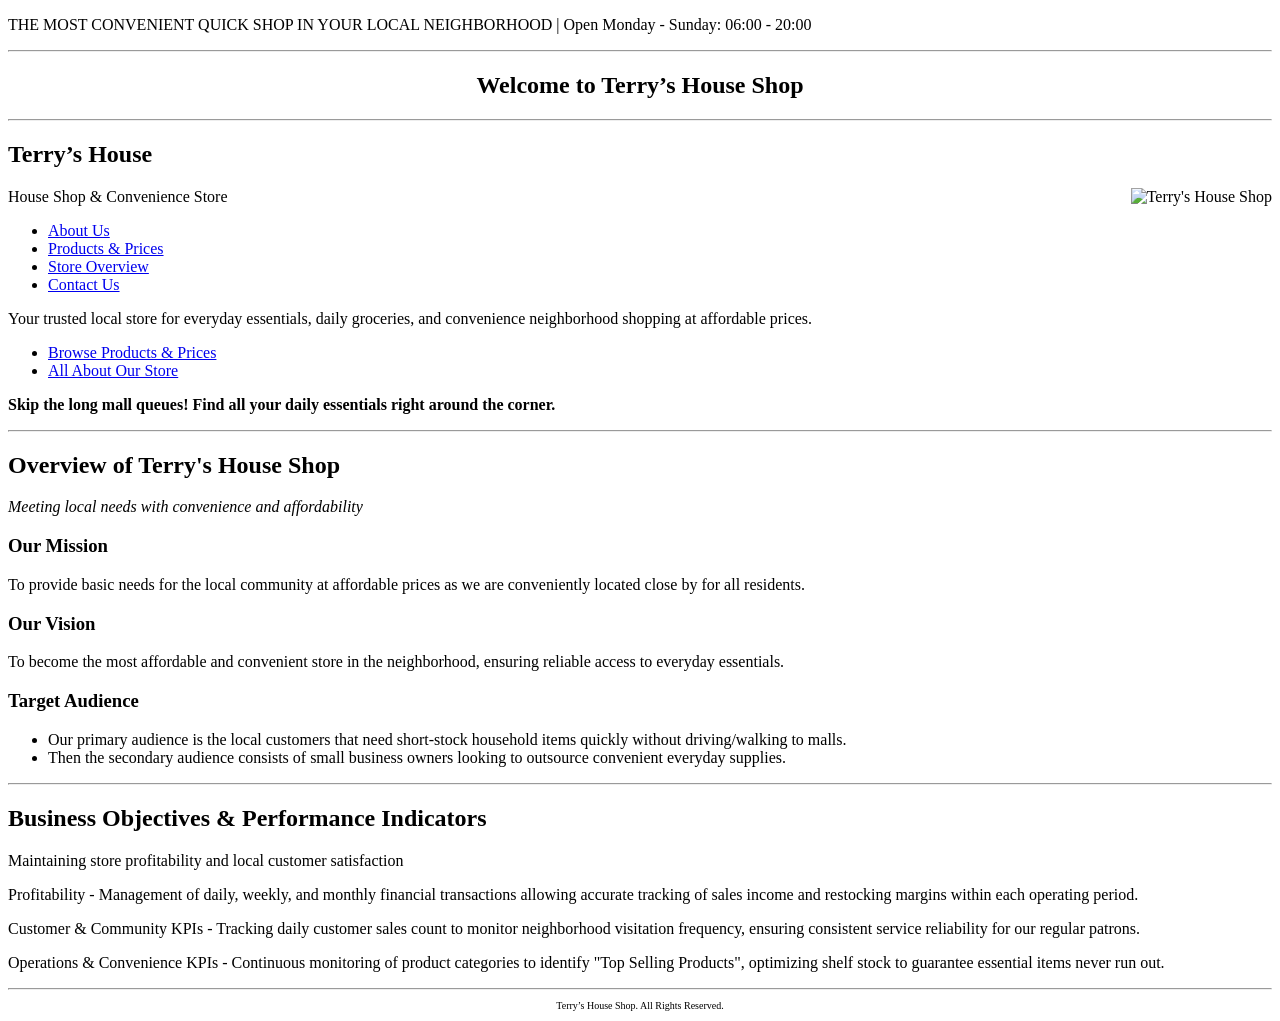
==== index.html @ e55f976a "Editing some errors" ====
<!DOCTYPE html>
<html lang="en">
<head>
    <meta charset="UTF-8">
    <title>Terry’s House Shop </title>
</head>
<body>

    <!-- Information Bar -->
    <div>
        <p> THE MOST CONVENIENT QUICK SHOP IN YOUR LOCAL NEIGHBORHOOD | Open Monday - Sunday: 06:00 - 20:00 </p>
    </div>

    <hr>

    <!-- Index Header  -->
    

    

    <main>
        <!-- Hero Section -->
        <section id="home">
            <h2 align="center">Welcome to Terry’s House Shop</h2>
            <header>
        <hr>
        <h1>Terry’s House</h1>
        <img  align="right"  src="C:\Users\j9luy\OneDrive\Documents\GitHub\terryshouseshop-website\assets\css\js\images\OLC.jpg" alt="Terry's House Shop">
        <p>House Shop & Convenience Store</p>
        <nav>
            <ul>
                <li><a href="pages\about.html">About Us</a></li>
                <li><a href="pages/product.html">Products & Prices</a></li>
                <li><a href="#kpis">Store Overview</a></li>
                <li><a href="pages/contact.html">Contact Us</a></li>                
            </ul>
        </nav>
        
    </header>
            <p>Your trusted local store for everyday essentials, daily groceries, and convenience neighborhood shopping at affordable prices.</p>
            <ul>
                <li><a href="pages/product.html">Browse Products & Prices</a></li>
                <li><a href="pages/about.html"> All About Our Store </a></li>
            </ul>
            <p><strong>Skip the long mall queues! Find all your daily essentials right around the corner.</strong> </p>
        </section>

        <hr>

        <!-- Overview  -->
        <section id="about">
            <h2> Overview of Terry's House Shop</h2>
            <p><em>Meeting local needs with convenience and affordability</em></p>

            <h3>Our Mission</h3>
            <p>To provide basic needs for the local community at affordable prices as we are conveniently located close by for all residents.</p>

            <h3>Our Vision</h3>
            <p>To become the most affordable and convenient store in the neighborhood, ensuring reliable access to everyday essentials.</p>

            <h3>Target Audience</h3>
            <ul>
                <li>Our primary audience is the local customers that need short-stock household items quickly without driving/walking to malls.</li>
                <li>Then the secondary audience consists of small business owners looking to outsource convenient everyday supplies.</li>
            </ul>
        </section>

        <hr>

      
        <!-- Goals & Objectives -->
        <section id="kpis">
            <h2>Business Objectives & Performance Indicators</h2>
            <p>Maintaining store profitability and local customer satisfaction</p>

            <p>Profitability - Management of daily, weekly, and monthly financial transactions allowing accurate tracking of sales income and restocking margins within each operating period.</p>

            <p>Customer & Community KPIs - Tracking daily customer sales count to monitor neighborhood visitation frequency, ensuring consistent service reliability for our regular patrons.</p>

            <p>Operations & Convenience KPIs - Continuous monitoring of product categories to identify "Top Selling Products", optimizing shelf stock to guarantee essential items never run out.</p>
        </section>

        <hr>


    </main>
    

        <!-- Index Footer -->
    <footer>
        <p align="center" style="font-size: 10px"> Terry’s House Shop. All Rights Reserved.</p>
        
    </footer>

</body>
</html>
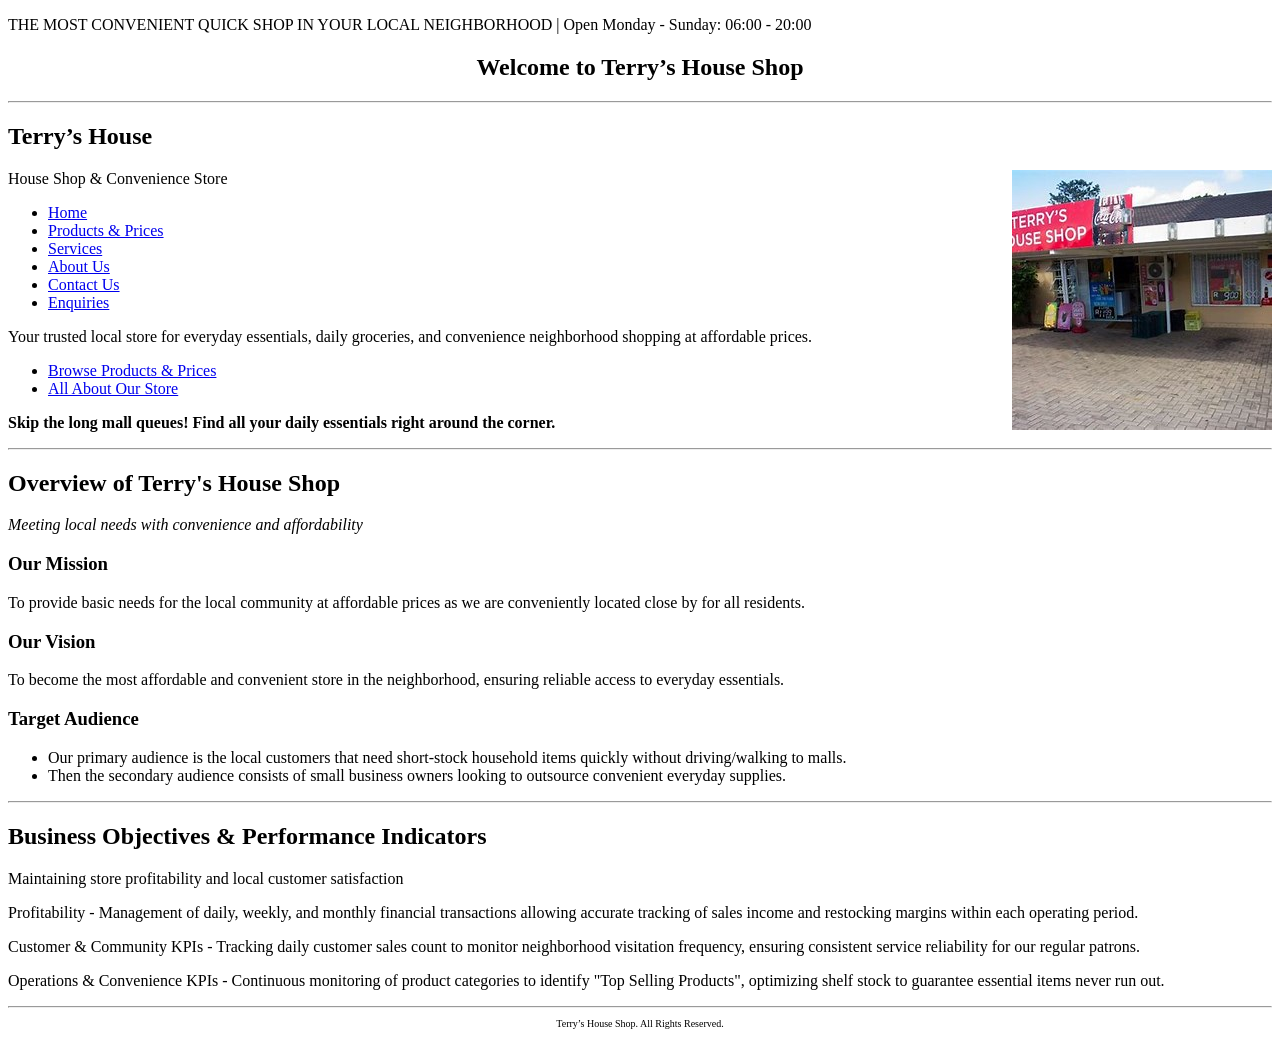
==== commit 00a78c5b: "Refactor index.html for improved structure and style" ====
--- a/index.html
+++ b/index.html
@@ -2,54 +2,51 @@
 <html lang="en">
 <head>
     <meta charset="UTF-8">
-    <title>Terry’s House Shop </title>
+    <meta name="viewport" content="width=device-width, initial-scale=1.0">
+    <title>Terry’s House Shop</title>
+    <!-- Link to external stylesheet -->
+    <link rel="stylesheet" href="assets/css/style.css">
 </head>
 <body>
 
     <!-- Information Bar -->
-    <div>
-        <p> THE MOST CONVENIENT QUICK SHOP IN YOUR LOCAL NEIGHBORHOOD | Open Monday - Sunday: 06:00 - 20:00 </p>
+    <div class="info-bar">
+        <p>THE MOST CONVENIENT QUICK SHOP IN YOUR LOCAL NEIGHBORHOOD | Open Monday - Sunday: 06:00 - 20:00</p>
     </div>
-
-    <hr>
-
-    <!-- Index Header  -->
-    
-
-    
 
     <main>
         <!-- Hero Section -->
         <section id="home">
             <h2 align="center">Welcome to Terry’s House Shop</h2>
             <header>
-        <hr>
-        <h1>Terry’s House</h1>
-        <img  align="right"  src="C:\Users\j9luy\OneDrive\Documents\GitHub\terryshouseshop-website\assets\css\js\images\OLC.jpg" alt="Terry's House Shop">
-        <p>House Shop & Convenience Store</p>
-        <nav>
-            <ul>
-                <li><a href="pages\about.html">About Us</a></li>
-                <li><a href="pages/product.html">Products & Prices</a></li>
-                <li><a href="#kpis">Store Overview</a></li>
-                <li><a href="pages/contact.html">Contact Us</a></li>                
-            </ul>
-        </nav>
-        
-    </header>
+                <hr>
+                <h1>Terry’s House</h1>
+                <img align="right" src="assets/css/js/images/OLC.jpg" alt="Terry's House Shop">
+                <p>House Shop & Convenience Store</p>
+                <nav>
+    <ul>
+        <li><a href="index.html">Home</a></li>
+        <li><a href="pages/product.html">Products & Prices</a></li>
+        <li><a href="pages/services.html">Services</a></li>
+        <li><a href="pages/about.html">About Us</a></li>
+        <li><a href="pages/contact.html">Contact Us</a></li>
+        <li><a href="pages/enquiry.html">Enquiries</a></li>
+    </ul>
+</nav>
+            </header>
             <p>Your trusted local store for everyday essentials, daily groceries, and convenience neighborhood shopping at affordable prices.</p>
             <ul>
                 <li><a href="pages/product.html">Browse Products & Prices</a></li>
-                <li><a href="pages/about.html"> All About Our Store </a></li>
+                <li><a href="pages/about.html">All About Our Store</a></li>
             </ul>
-            <p><strong>Skip the long mall queues! Find all your daily essentials right around the corner.</strong> </p>
+            <p><strong>Skip the long mall queues! Find all your daily essentials right around the corner.</strong></p>
         </section>
 
         <hr>
 
         <!-- Overview  -->
         <section id="about">
-            <h2> Overview of Terry's House Shop</h2>
+            <h2>Overview of Terry's House Shop</h2>
             <p><em>Meeting local needs with convenience and affordability</em></p>
 
             <h3>Our Mission</h3>
@@ -67,7 +64,6 @@
 
         <hr>
 
-      
         <!-- Goals & Objectives -->
         <section id="kpis">
             <h2>Business Objectives & Performance Indicators</h2>
@@ -81,16 +77,12 @@
         </section>
 
         <hr>
+    </main>
 
-
-    </main>
-    
-
-        <!-- Index Footer -->
+    <!-- Index Footer -->
     <footer>
-        <p align="center" style="font-size: 10px"> Terry’s House Shop. All Rights Reserved.</p>
-        
+        <p align="center" style="font-size: 10px">Terry’s House Shop. All Rights Reserved.</p>
     </footer>
 
 </body>
-</html>+</html>
